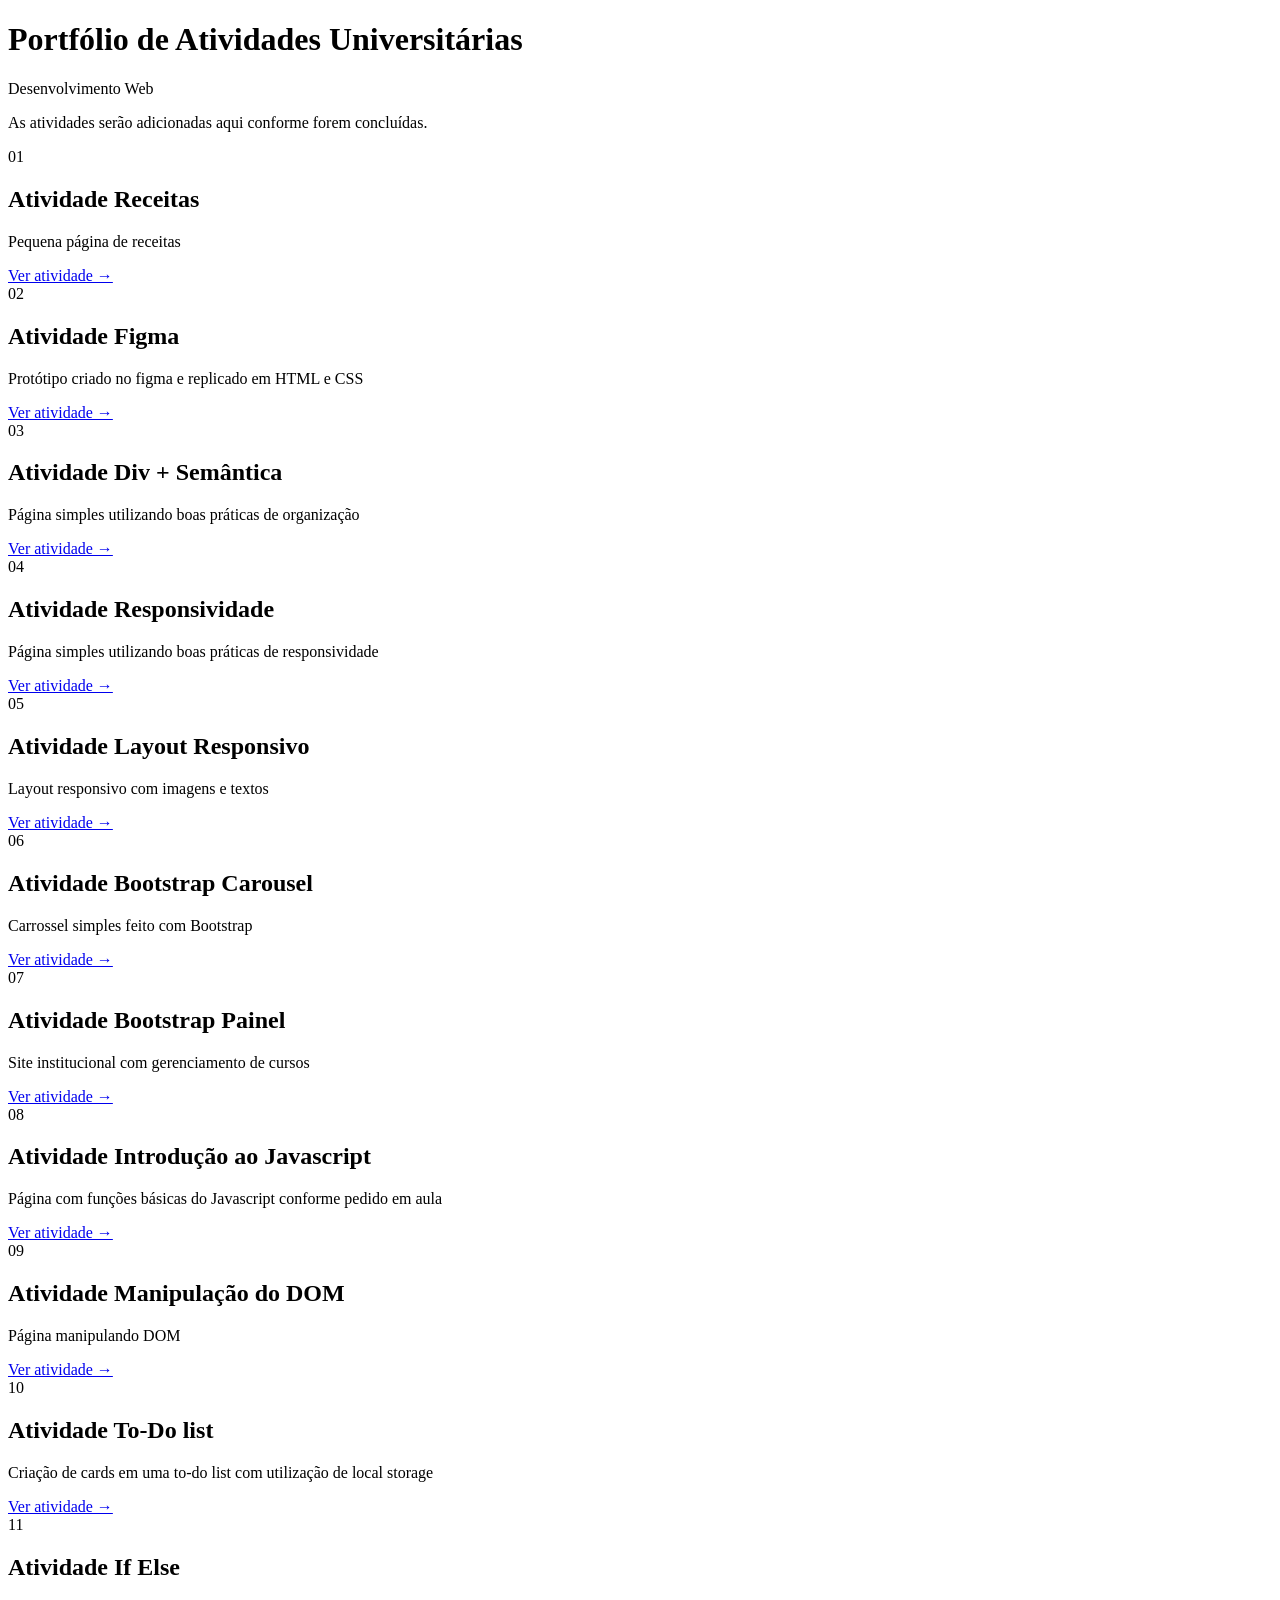
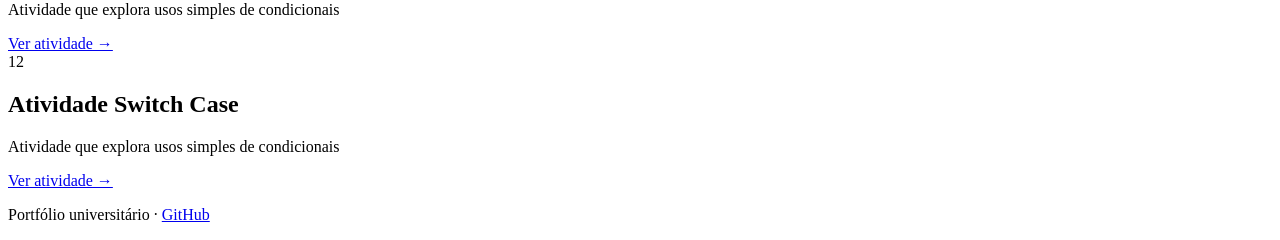
==== index.html @ ec562638 "feat: add new activity" ====
<!doctype html>
<html lang="pt-BR">
  <head>
    <meta charset="UTF-8" />
    <meta name="viewport" content="width=device-width, initial-scale=1.0" />
    <title>Portfólio de Atividades Universitárias</title>
    <link rel="stylesheet" href="style.css" />
  </head>
  <body>
    <header>
      <h1>Portfólio de Atividades Universitárias</h1>
      <p class="subtitulo">Desenvolvimento Web</p>
    </header>

    <main>
      <div class="aviso">
        <p>As atividades serão adicionadas aqui conforme forem concluídas.</p>
      </div>

      <div class="card">
        <span class="numero">01</span>
        <div class="info">
          <h2>Atividade Receitas</h2>
          <p>Pequena página de receitas</p>
          <a href="atividade-receitas/index.html" target="_blank"
            >Ver atividade →</a
          >
        </div>
      </div>
      <div class="card">
        <span class="numero">02</span>
        <div class="info">
          <h2>Atividade Figma</h2>
          <p>Protótipo criado no figma e replicado em HTML e CSS</p>
          <a href="atividade-template-figma/index.html" target="_blank"
            >Ver atividade →</a
          >
        </div>
      </div>
      <div class="card">
        <span class="numero">03</span>
        <div class="info">
          <h2>Atividade Div + Semântica</h2>
          <p>Página simples utilizando boas práticas de organização</p>
          <a href="atividade-div-semantica/index.html" target="_blank"
            >Ver atividade →</a
          >
        </div>
      </div>
      <div class="card">
        <span class="numero">04</span>
        <div class="info">
          <h2>Atividade Responsividade</h2>
          <p>Página simples utilizando boas práticas de responsividade</p>
          <a href="atividade-responsividade/index.html" target="_blank"
            >Ver atividade →</a
          >
        </div>
      </div>
      <div class="card">
        <span class="numero">05</span>
        <div class="info">
          <h2>Atividade Layout Responsivo</h2>
          <p>Layout responsivo com imagens e textos</p>
          <a href="atividade-layout-responsivo/index.html" target="_blank"
            >Ver atividade →</a
          >
        </div>
      </div>
      <div class="card">
        <span class="numero">06</span>
        <div class="info">
          <h2>Atividade Bootstrap Carousel</h2>
          <p>Carrossel simples feito com Bootstrap</p>
          <a href="atividade-bootstrap-carrossel/index.html" target="_blank"
            >Ver atividade →</a
          >
        </div>
      </div>
      <div class="card">
        <span class="numero">07</span>
        <div class="info">
          <h2>Atividade Bootstrap Painel</h2>
          <p>Site institucional com gerenciamento de cursos</p>
          <a href="atividade-painel/index.html" target="_blank"
            >Ver atividade →</a
          >
        </div>
      </div>
      <div class="card">
        <span class="numero">08</span>
        <div class="info">
          <h2>Atividade Introdução ao Javascript</h2>
          <p>
            Página com funções básicas do Javascript conforme pedido em aula
          </p>
          <a href="atividade-introducao-javascript/index.html" target="_blank"
            >Ver atividade →</a
          >
        </div>
      </div>
      <div class="card">
        <span class="numero">09</span>
        <div class="info">
          <h2>Atividade Manipulação do DOM</h2>
          <p>Página manipulando DOM</p>
          <a href="atividade-DOM/index.html" target="_blank">Ver atividade →</a>
        </div>
      </div>
      <div class="card">
        <span class="numero">10</span>
        <div class="info">
          <h2>Atividade To-Do list</h2>
          <p>
            Criação de cards em uma to-do list com utilização de local storage
          </p>
          <a href="atividade-todo-list/index.html" target="_blank"
            >Ver atividade →</a
          >
        </div>
      </div>
      <div class="card">
        <span class="numero">11</span>
        <div class="info">
          <h2>Atividade If Else</h2>
          <p>Atividade que explora usos simples de condicionais</p>
          <a href="atividade-if-else/index.html" target="_blank"
            >Ver atividade →</a
          >
        </div>
      </div>
      <div class="card">
        <span class="numero">12</span>
        <div class="info">
          <h2>Atividade Switch Case</h2>
          <p>Atividade que explora usos simples de condicionais</p>
          <a href="atividade-switch/index.html" target="_blank"
            >Ver atividade →</a
          >
        </div>
      </div>
    </main>

    <footer>
      <p>
        Portfólio universitário ·
        <a
          href="https://github.com/seu-usuario/college-activities-portfolio"
          target="_blank"
          >GitHub</a
        >
      </p>
    </footer>
  </body>
</html>
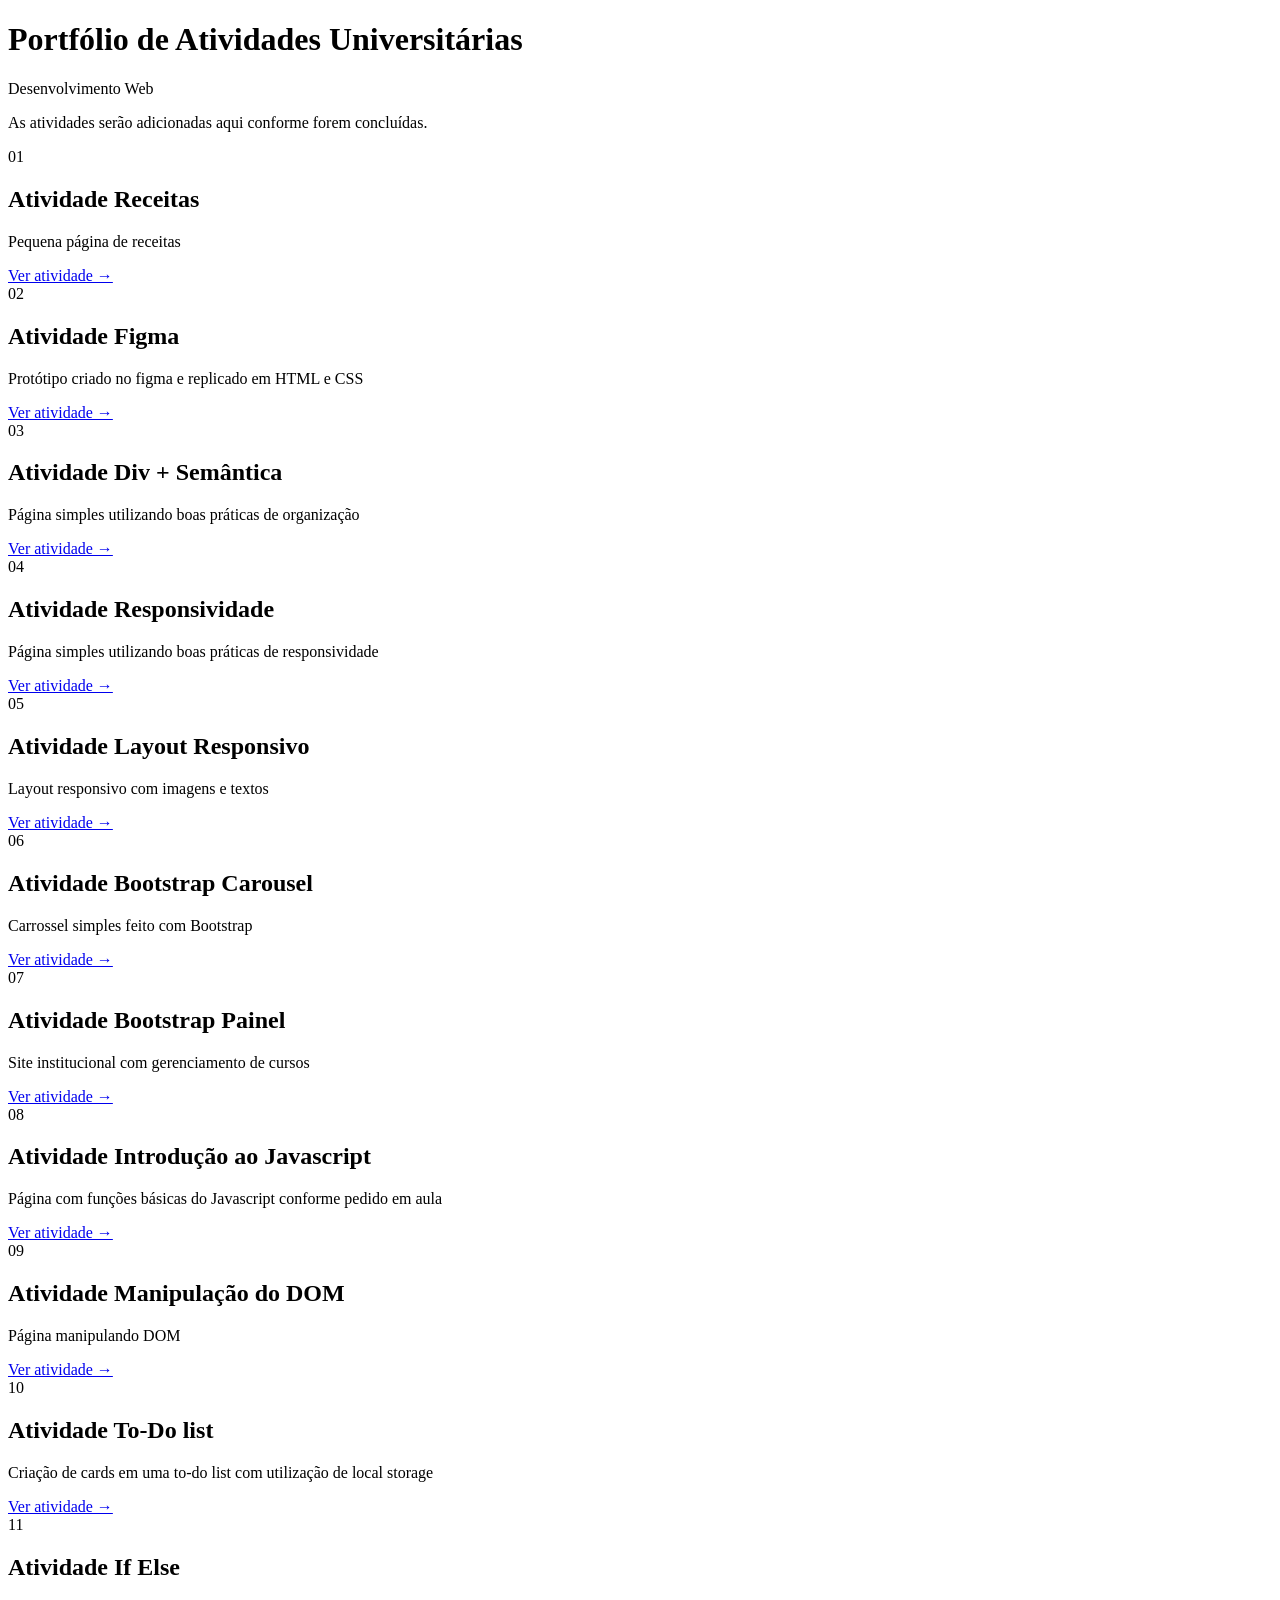
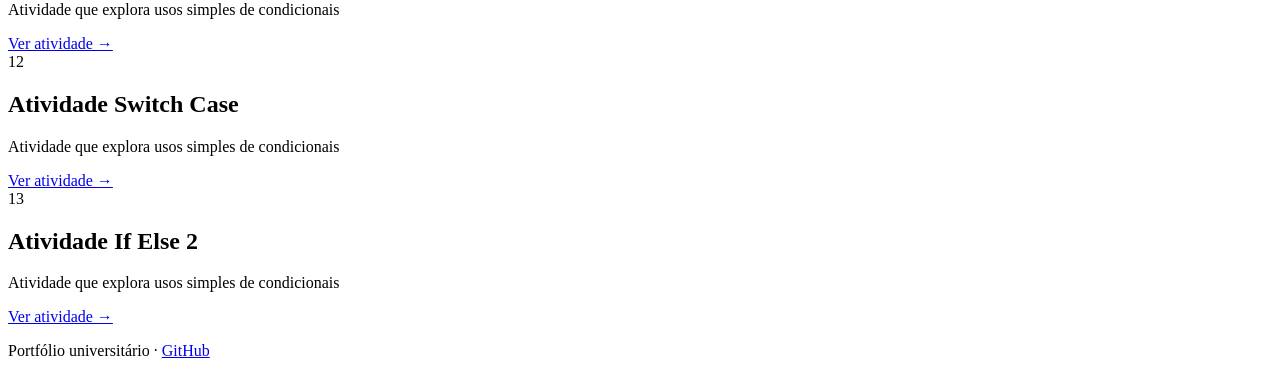
==== commit e608a3ea: "feat: add new activity" ====
--- a/index.html
+++ b/index.html
@@ -139,6 +139,16 @@
           >
         </div>
       </div>
+      <div class="card">
+        <span class="numero">13</span>
+        <div class="info">
+          <h2>Atividade If Else 2</h2>
+          <p>Atividade que explora usos simples de condicionais</p>
+          <a href="atividade-if-else-2/index.html" target="_blank"
+            >Ver atividade →</a
+          >
+        </div>
+      </div>
     </main>
 
     <footer>
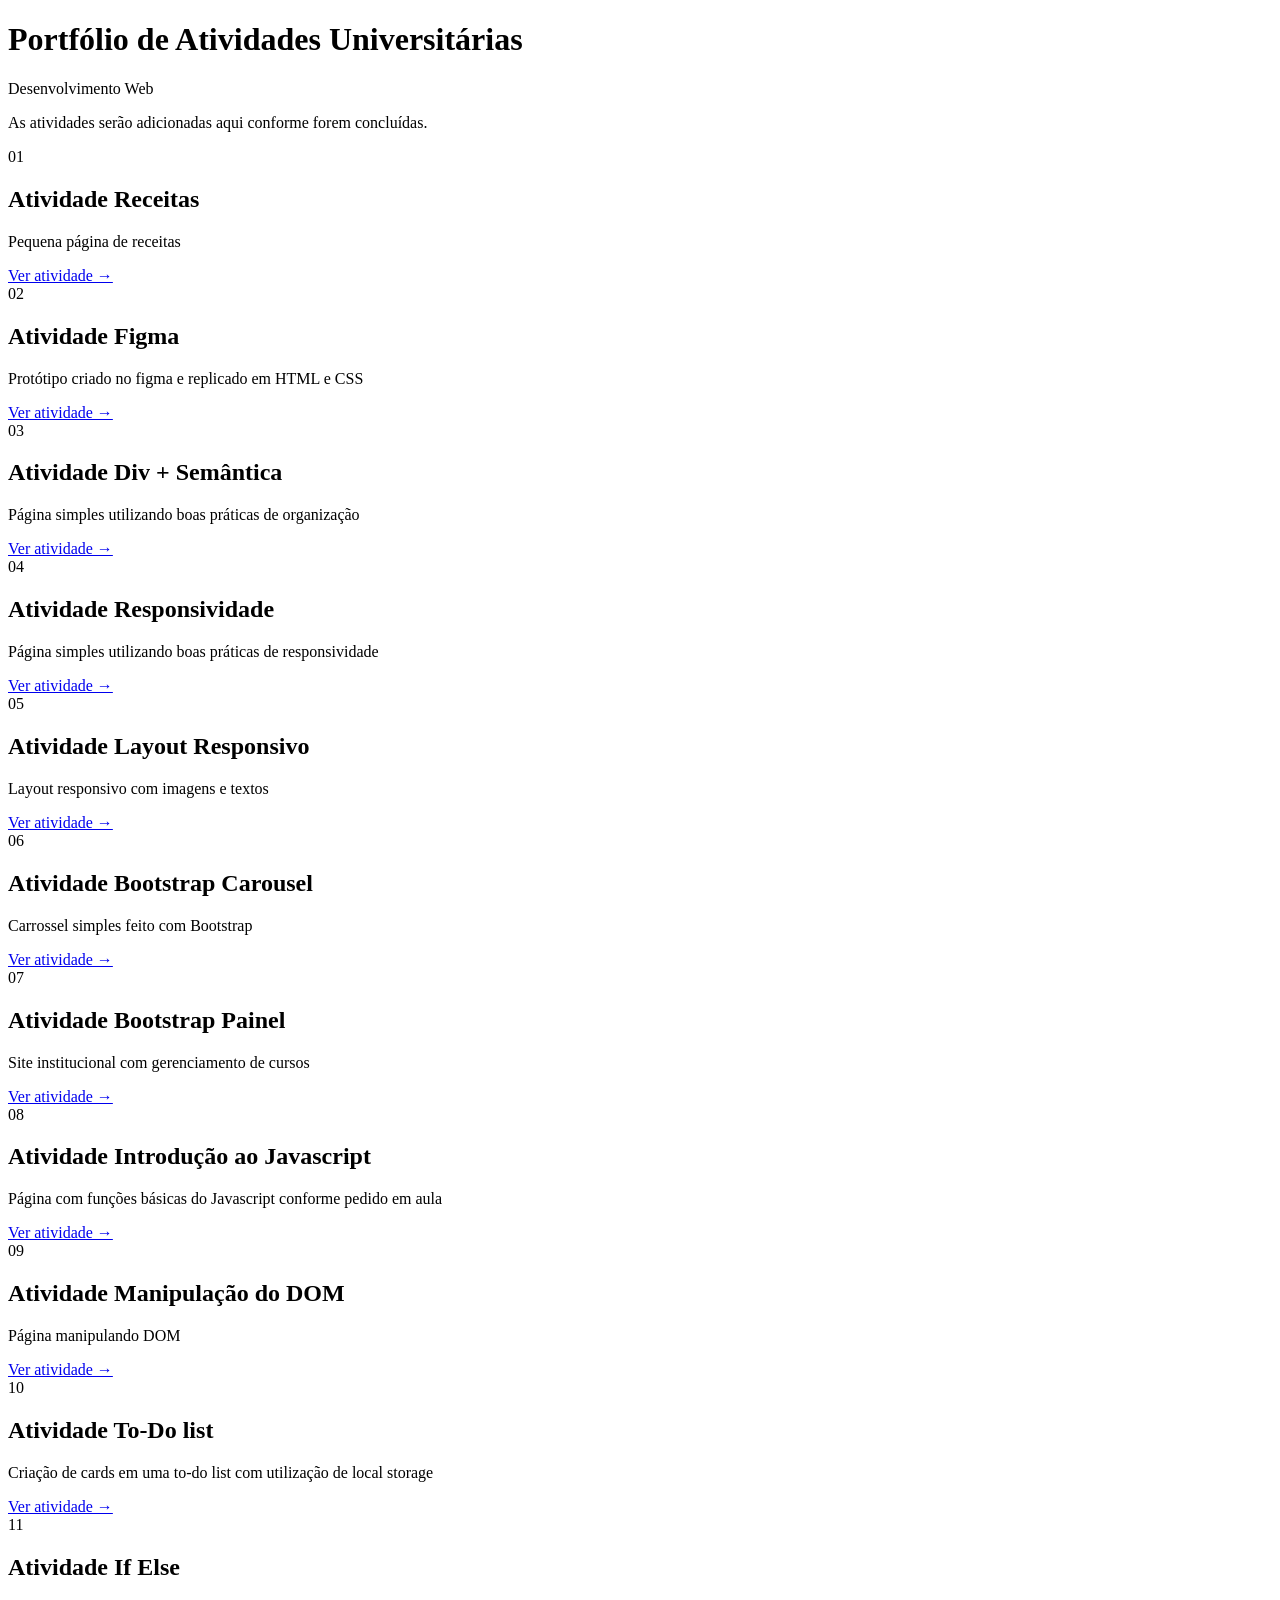
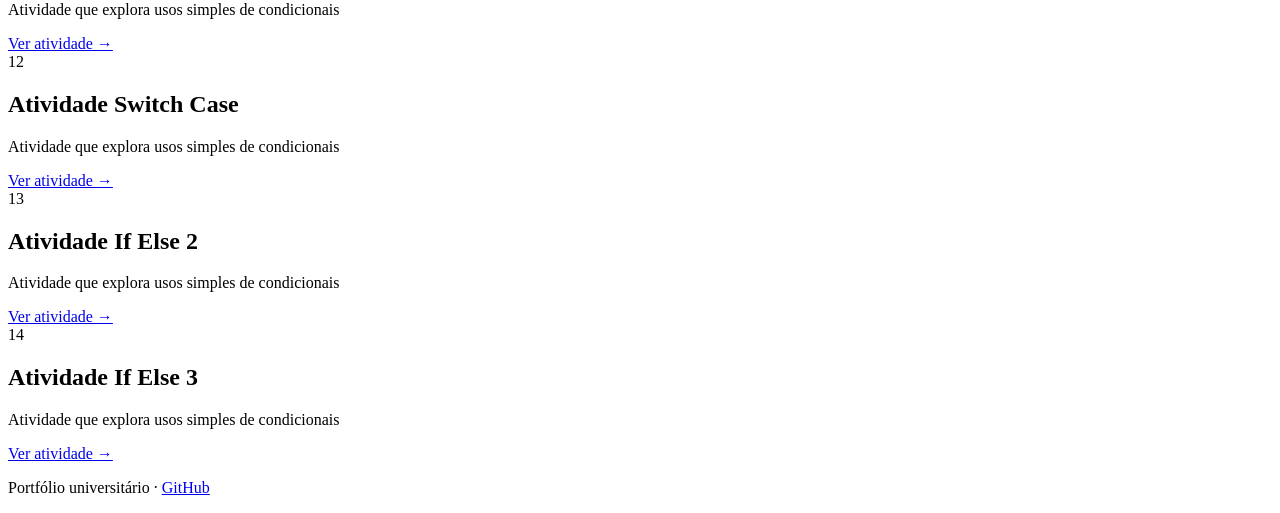
==== commit e8a08d25: "feat: add new activity" ====
--- a/index.html
+++ b/index.html
@@ -149,6 +149,16 @@
           >
         </div>
       </div>
+      <div class="card">
+        <span class="numero">14</span>
+        <div class="info">
+          <h2>Atividade If Else 3</h2>
+          <p>Atividade que explora usos simples de condicionais</p>
+          <a href="atividade-if-else-2/index.html" target="_blank"
+            >Ver atividade →</a
+          >
+        </div>
+      </div>
     </main>
 
     <footer>
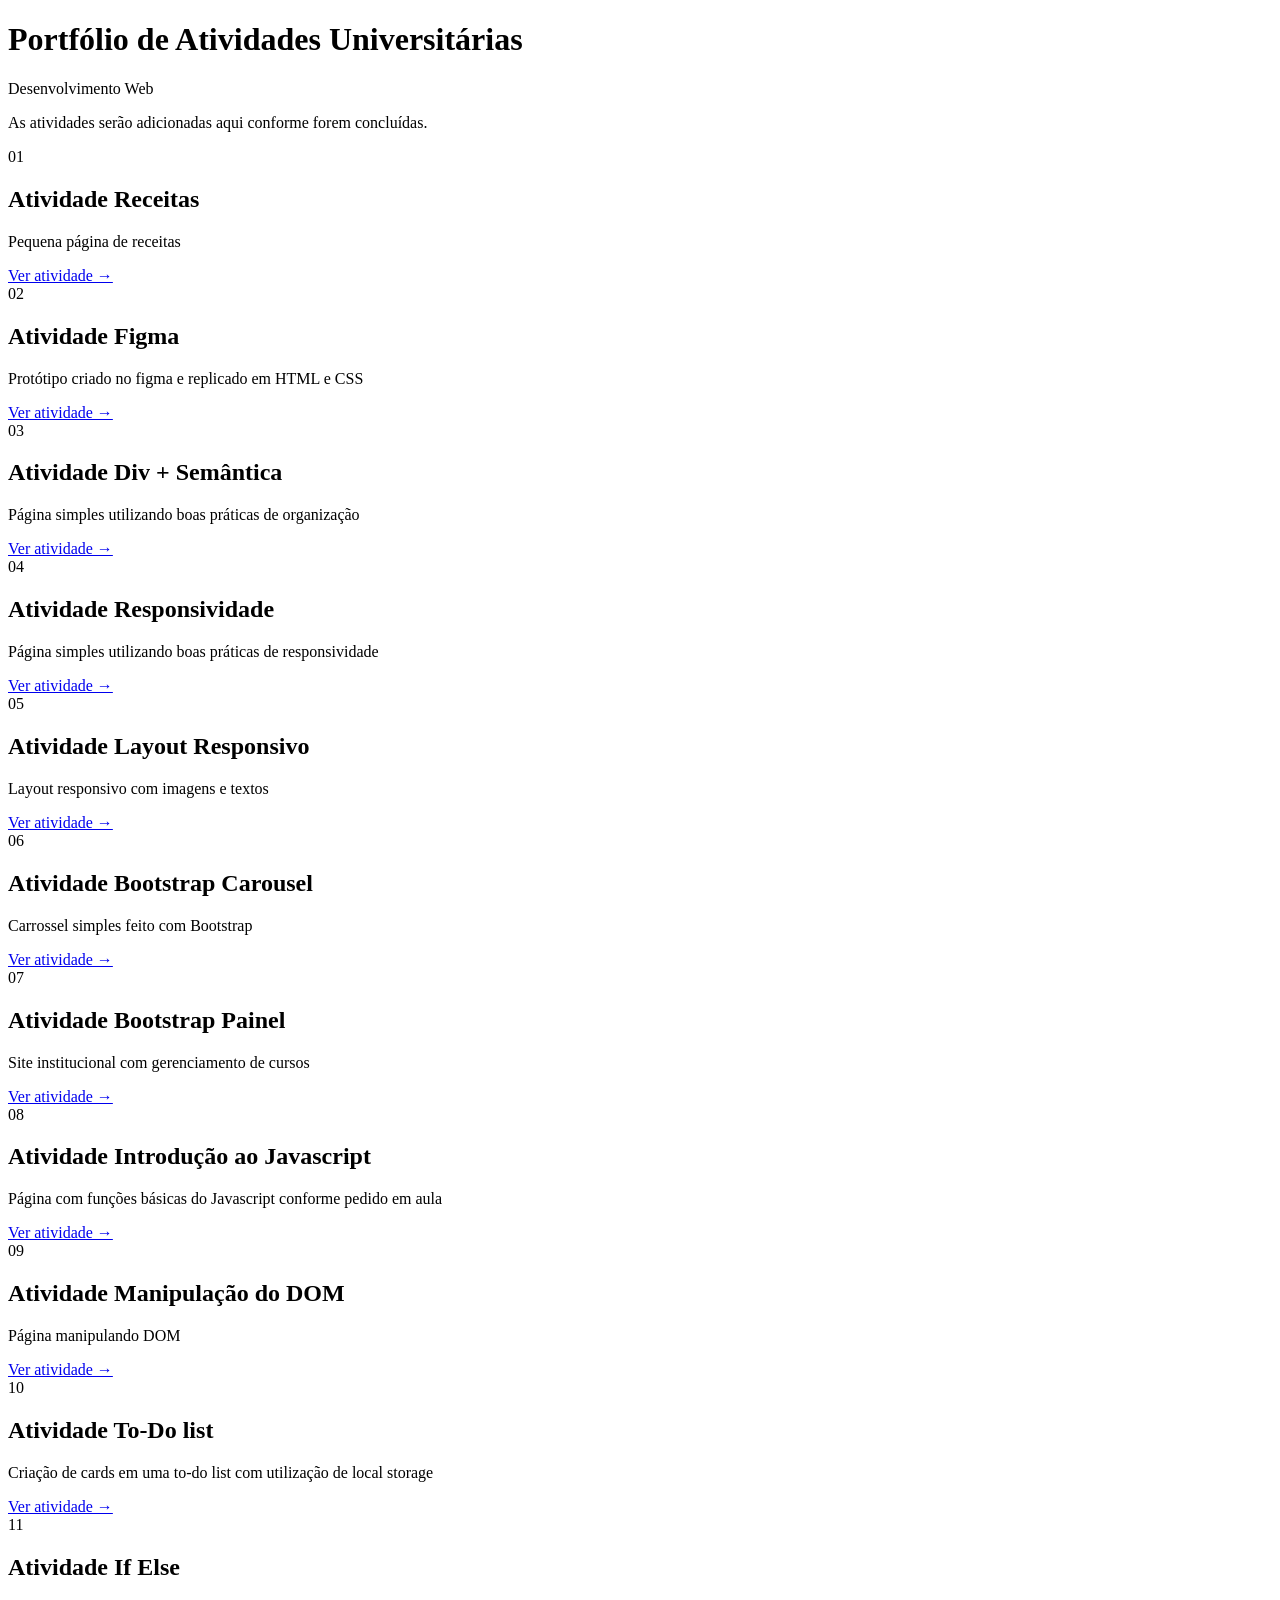
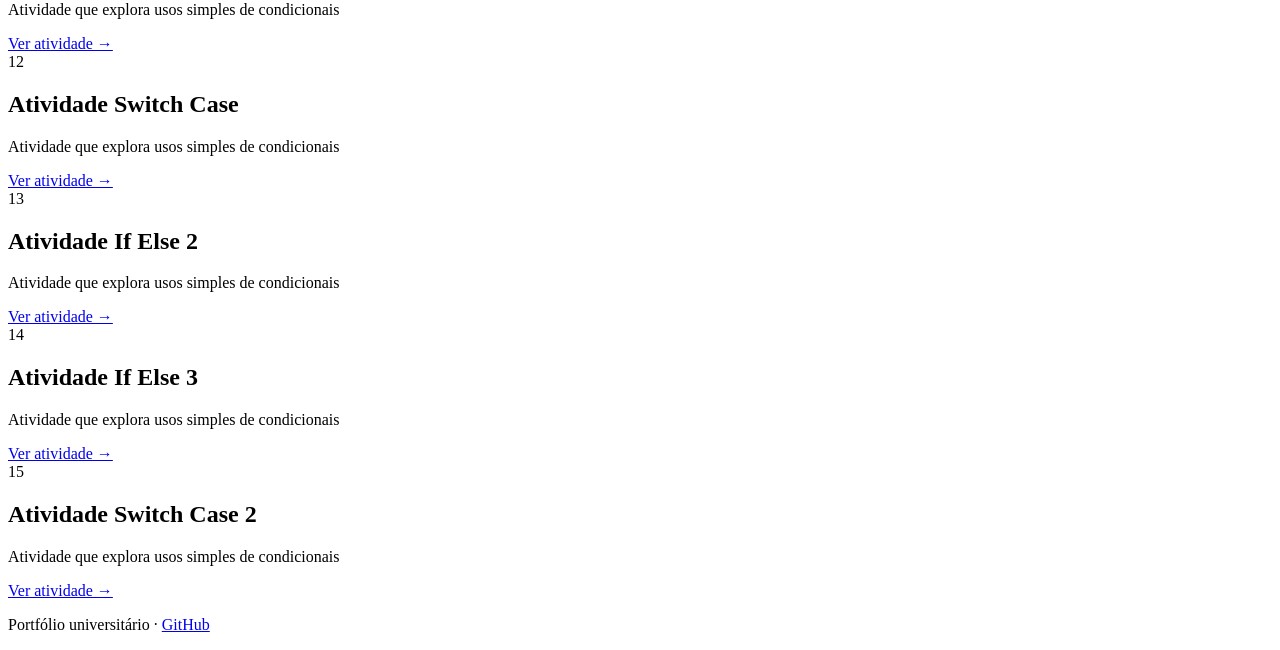
==== commit 03abfbef: "feat: change path" ====
--- a/index.html
+++ b/index.html
@@ -154,7 +154,17 @@
         <div class="info">
           <h2>Atividade If Else 3</h2>
           <p>Atividade que explora usos simples de condicionais</p>
-          <a href="atividade-if-else-2/index.html" target="_blank"
+          <a href="atividade-if-else-3/index.html" target="_blank"
+            >Ver atividade →</a
+          >
+        </div>
+      </div>
+      <div class="card">
+        <span class="numero">15</span>
+        <div class="info">
+          <h2>Atividade Switch Case 2</h2>
+          <p>Atividade que explora usos simples de condicionais</p>
+          <a href="atividade-switch-case-2/index.html" target="_blank"
             >Ver atividade →</a
           >
         </div>
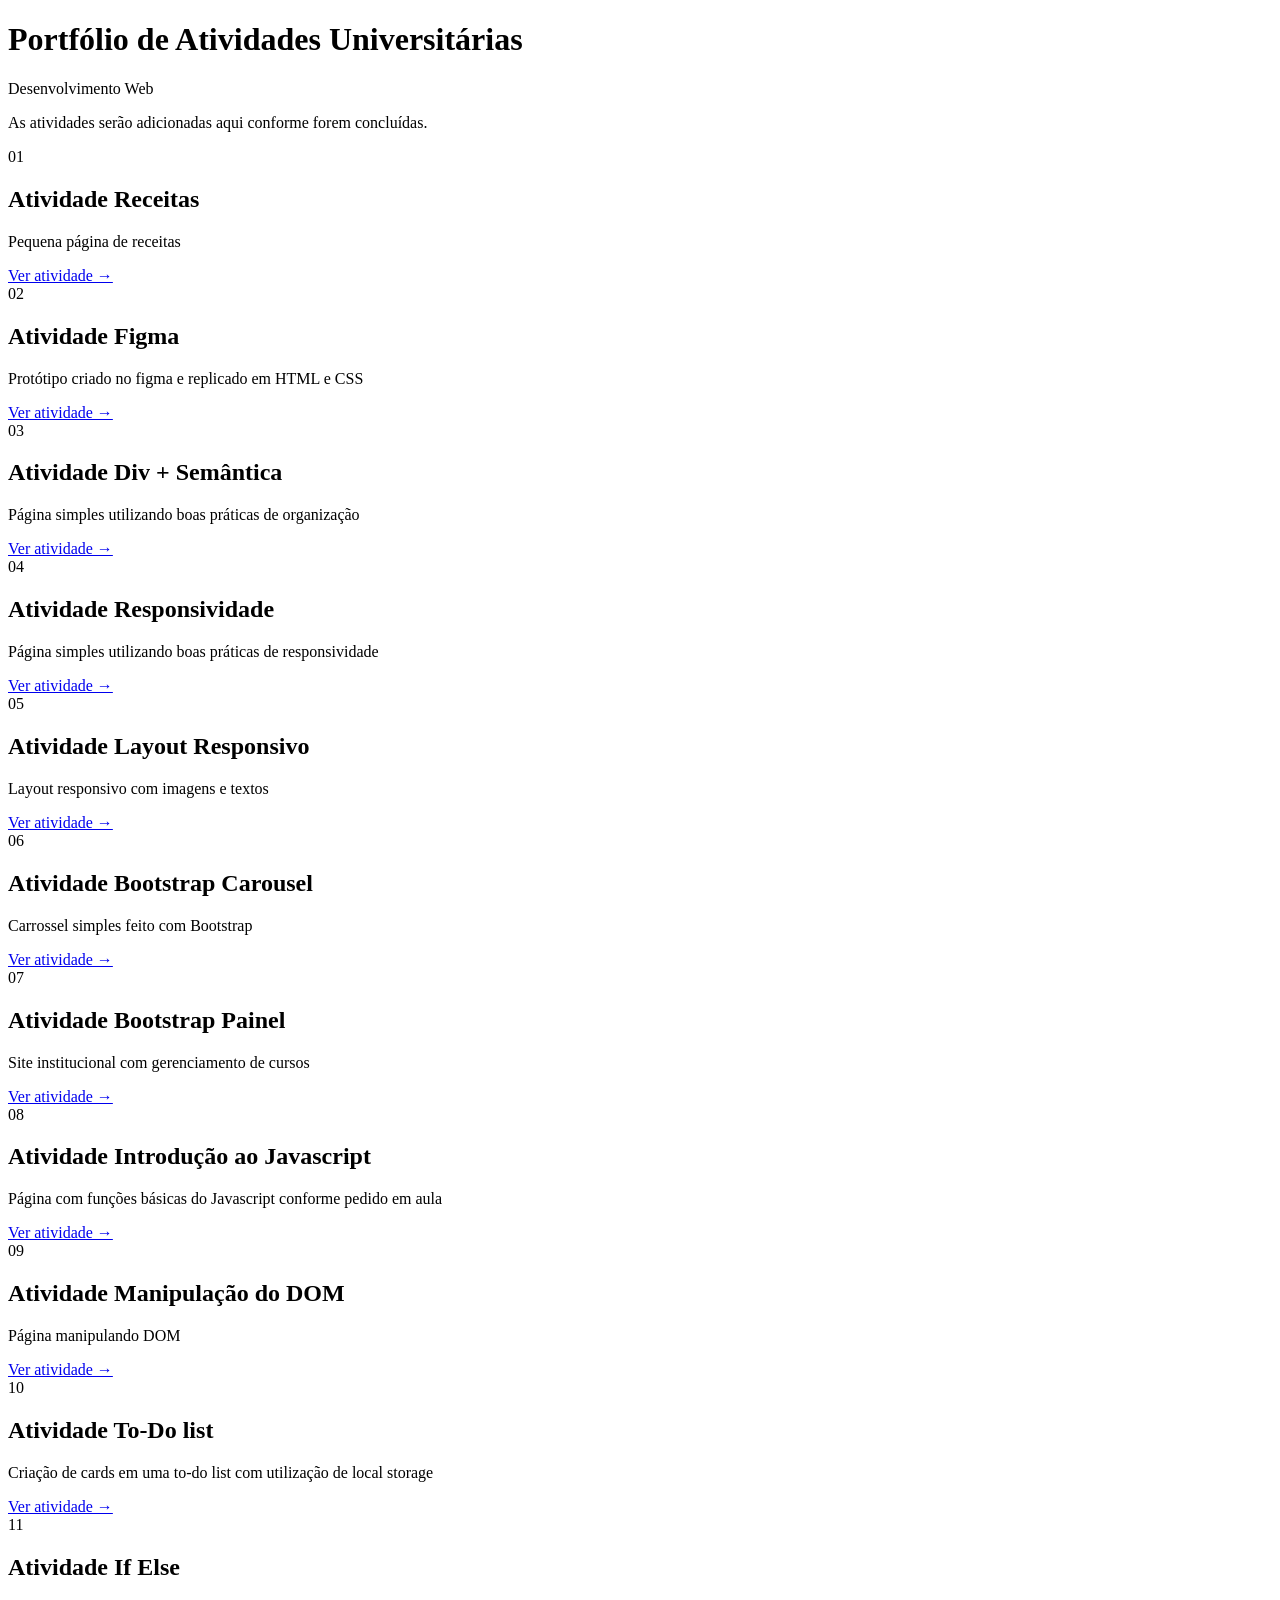
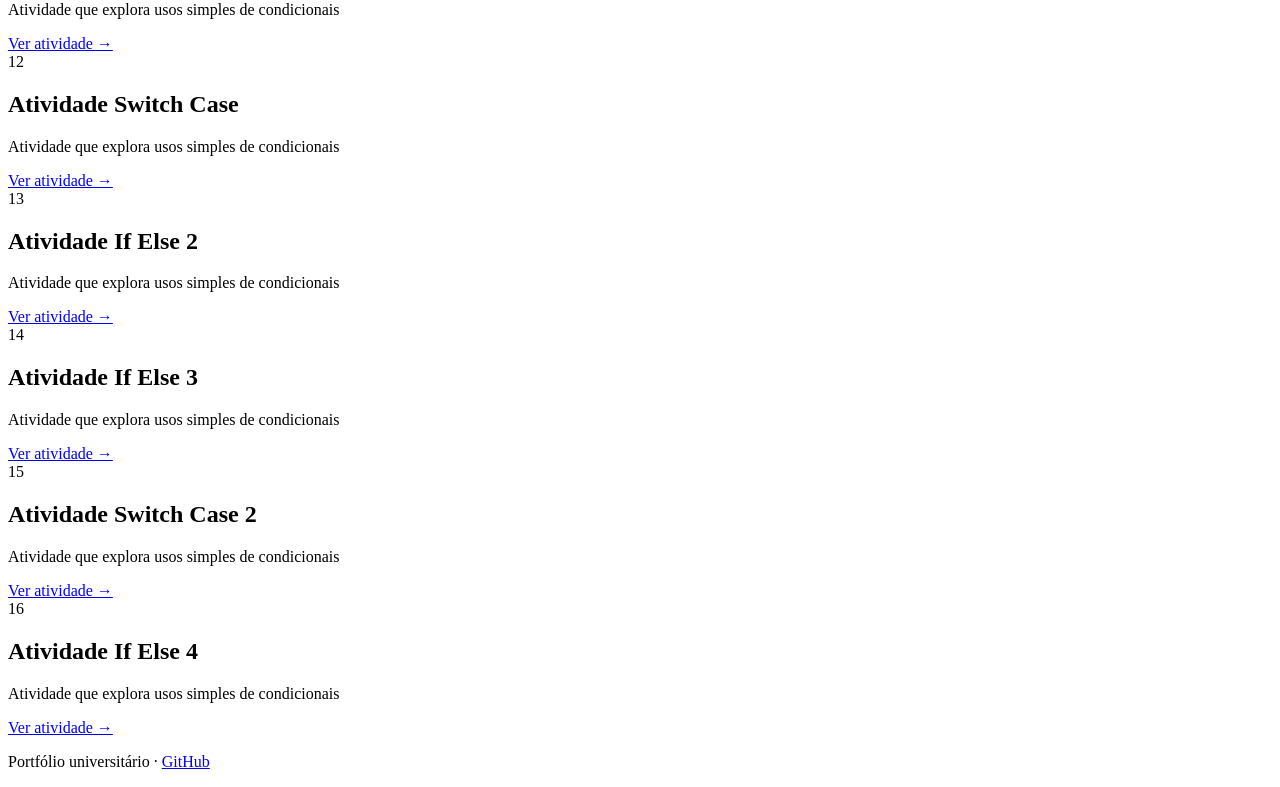
==== commit 5ca8d87d: "feat: add new activity" ====
--- a/index.html
+++ b/index.html
@@ -169,6 +169,16 @@
           >
         </div>
       </div>
+      <div class="card">
+        <span class="numero">16</span>
+        <div class="info">
+          <h2>Atividade If Else 4</h2>
+          <p>Atividade que explora usos simples de condicionais</p>
+          <a href="atividade-if-else-4/index.html" target="_blank"
+            >Ver atividade →</a
+          >
+        </div>
+      </div>
     </main>
 
     <footer>
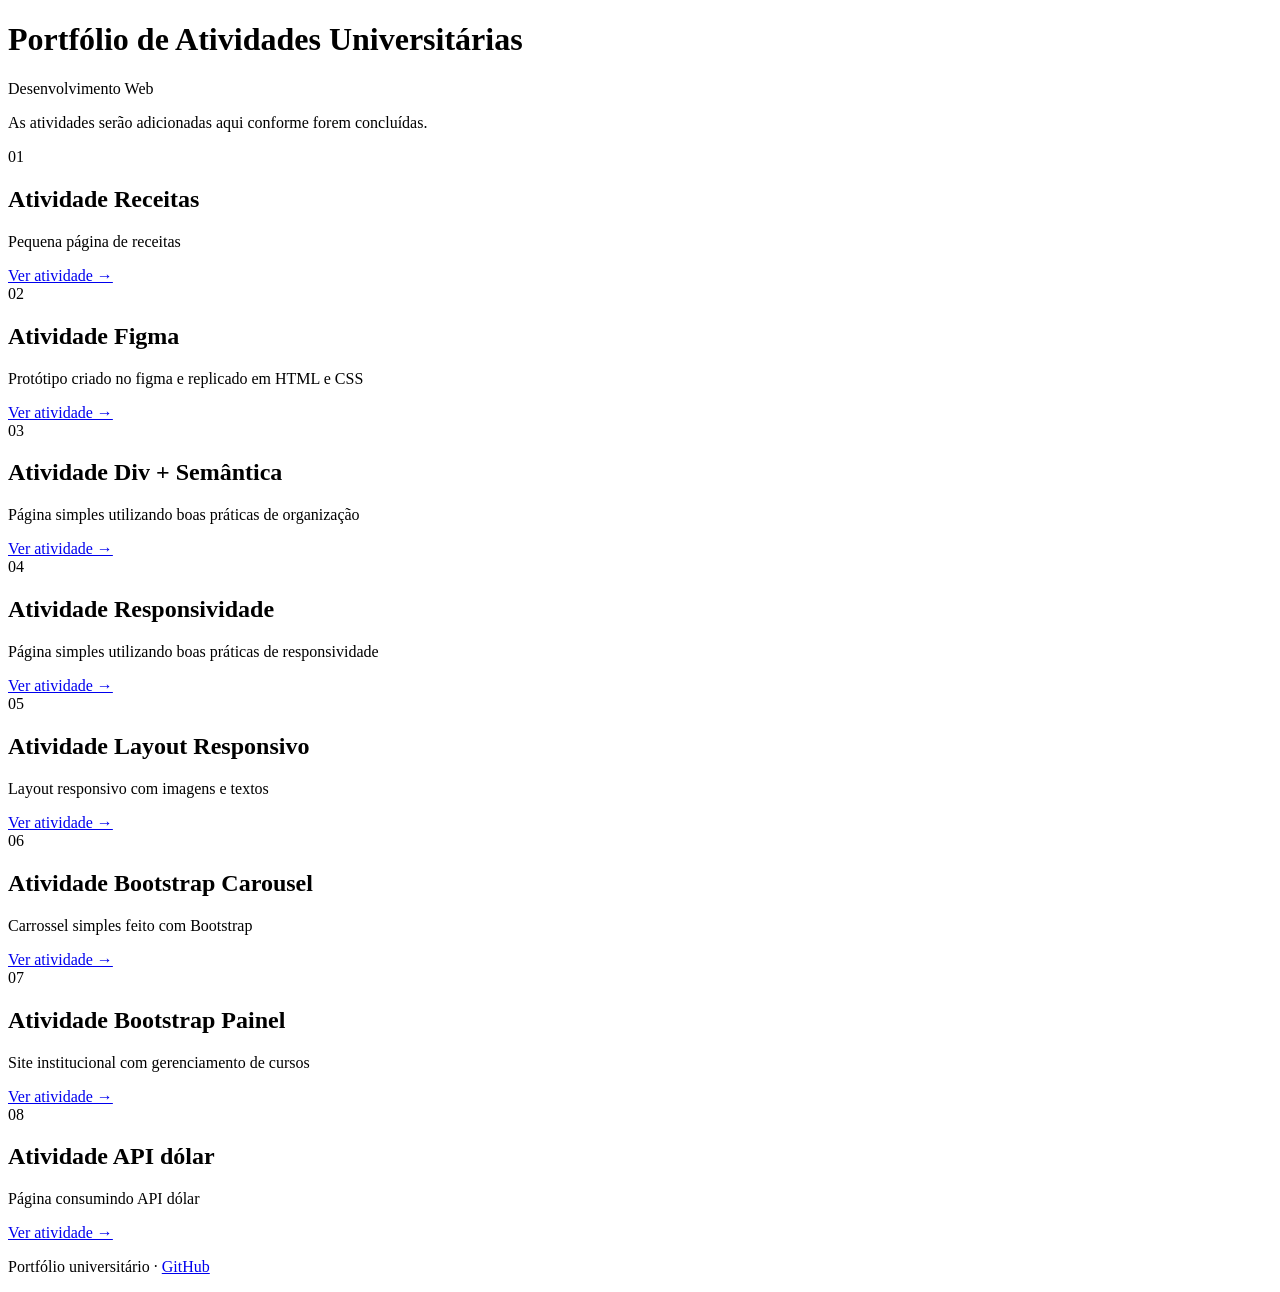
==== commit da6e87a9: "feat: add new activity" ====
--- a/index.html
+++ b/index.html
@@ -90,91 +90,9 @@
       <div class="card">
         <span class="numero">08</span>
         <div class="info">
-          <h2>Atividade Introdução ao Javascript</h2>
-          <p>
-            Página com funções básicas do Javascript conforme pedido em aula
-          </p>
-          <a href="atividade-introducao-javascript/index.html" target="_blank"
-            >Ver atividade →</a
-          >
-        </div>
-      </div>
-      <div class="card">
-        <span class="numero">09</span>
-        <div class="info">
-          <h2>Atividade Manipulação do DOM</h2>
-          <p>Página manipulando DOM</p>
-          <a href="atividade-DOM/index.html" target="_blank">Ver atividade →</a>
-        </div>
-      </div>
-      <div class="card">
-        <span class="numero">10</span>
-        <div class="info">
-          <h2>Atividade To-Do list</h2>
-          <p>
-            Criação de cards em uma to-do list com utilização de local storage
-          </p>
-          <a href="atividade-todo-list/index.html" target="_blank"
-            >Ver atividade →</a
-          >
-        </div>
-      </div>
-      <div class="card">
-        <span class="numero">11</span>
-        <div class="info">
-          <h2>Atividade If Else</h2>
-          <p>Atividade que explora usos simples de condicionais</p>
-          <a href="atividade-if-else/index.html" target="_blank"
-            >Ver atividade →</a
-          >
-        </div>
-      </div>
-      <div class="card">
-        <span class="numero">12</span>
-        <div class="info">
-          <h2>Atividade Switch Case</h2>
-          <p>Atividade que explora usos simples de condicionais</p>
-          <a href="atividade-switch/index.html" target="_blank"
-            >Ver atividade →</a
-          >
-        </div>
-      </div>
-      <div class="card">
-        <span class="numero">13</span>
-        <div class="info">
-          <h2>Atividade If Else 2</h2>
-          <p>Atividade que explora usos simples de condicionais</p>
-          <a href="atividade-if-else-2/index.html" target="_blank"
-            >Ver atividade →</a
-          >
-        </div>
-      </div>
-      <div class="card">
-        <span class="numero">14</span>
-        <div class="info">
-          <h2>Atividade If Else 3</h2>
-          <p>Atividade que explora usos simples de condicionais</p>
-          <a href="atividade-if-else-3/index.html" target="_blank"
-            >Ver atividade →</a
-          >
-        </div>
-      </div>
-      <div class="card">
-        <span class="numero">15</span>
-        <div class="info">
-          <h2>Atividade Switch Case 2</h2>
-          <p>Atividade que explora usos simples de condicionais</p>
-          <a href="atividade-switch-case-2/index.html" target="_blank"
-            >Ver atividade →</a
-          >
-        </div>
-      </div>
-      <div class="card">
-        <span class="numero">16</span>
-        <div class="info">
-          <h2>Atividade If Else 4</h2>
-          <p>Atividade que explora usos simples de condicionais</p>
-          <a href="atividade-if-else-4/index.html" target="_blank"
+          <h2>Atividade API dólar</h2>
+          <p>Página consumindo API dólar</p>
+          <a href="atividade-dolar-api/index.html" target="_blank"
             >Ver atividade →</a
           >
         </div>
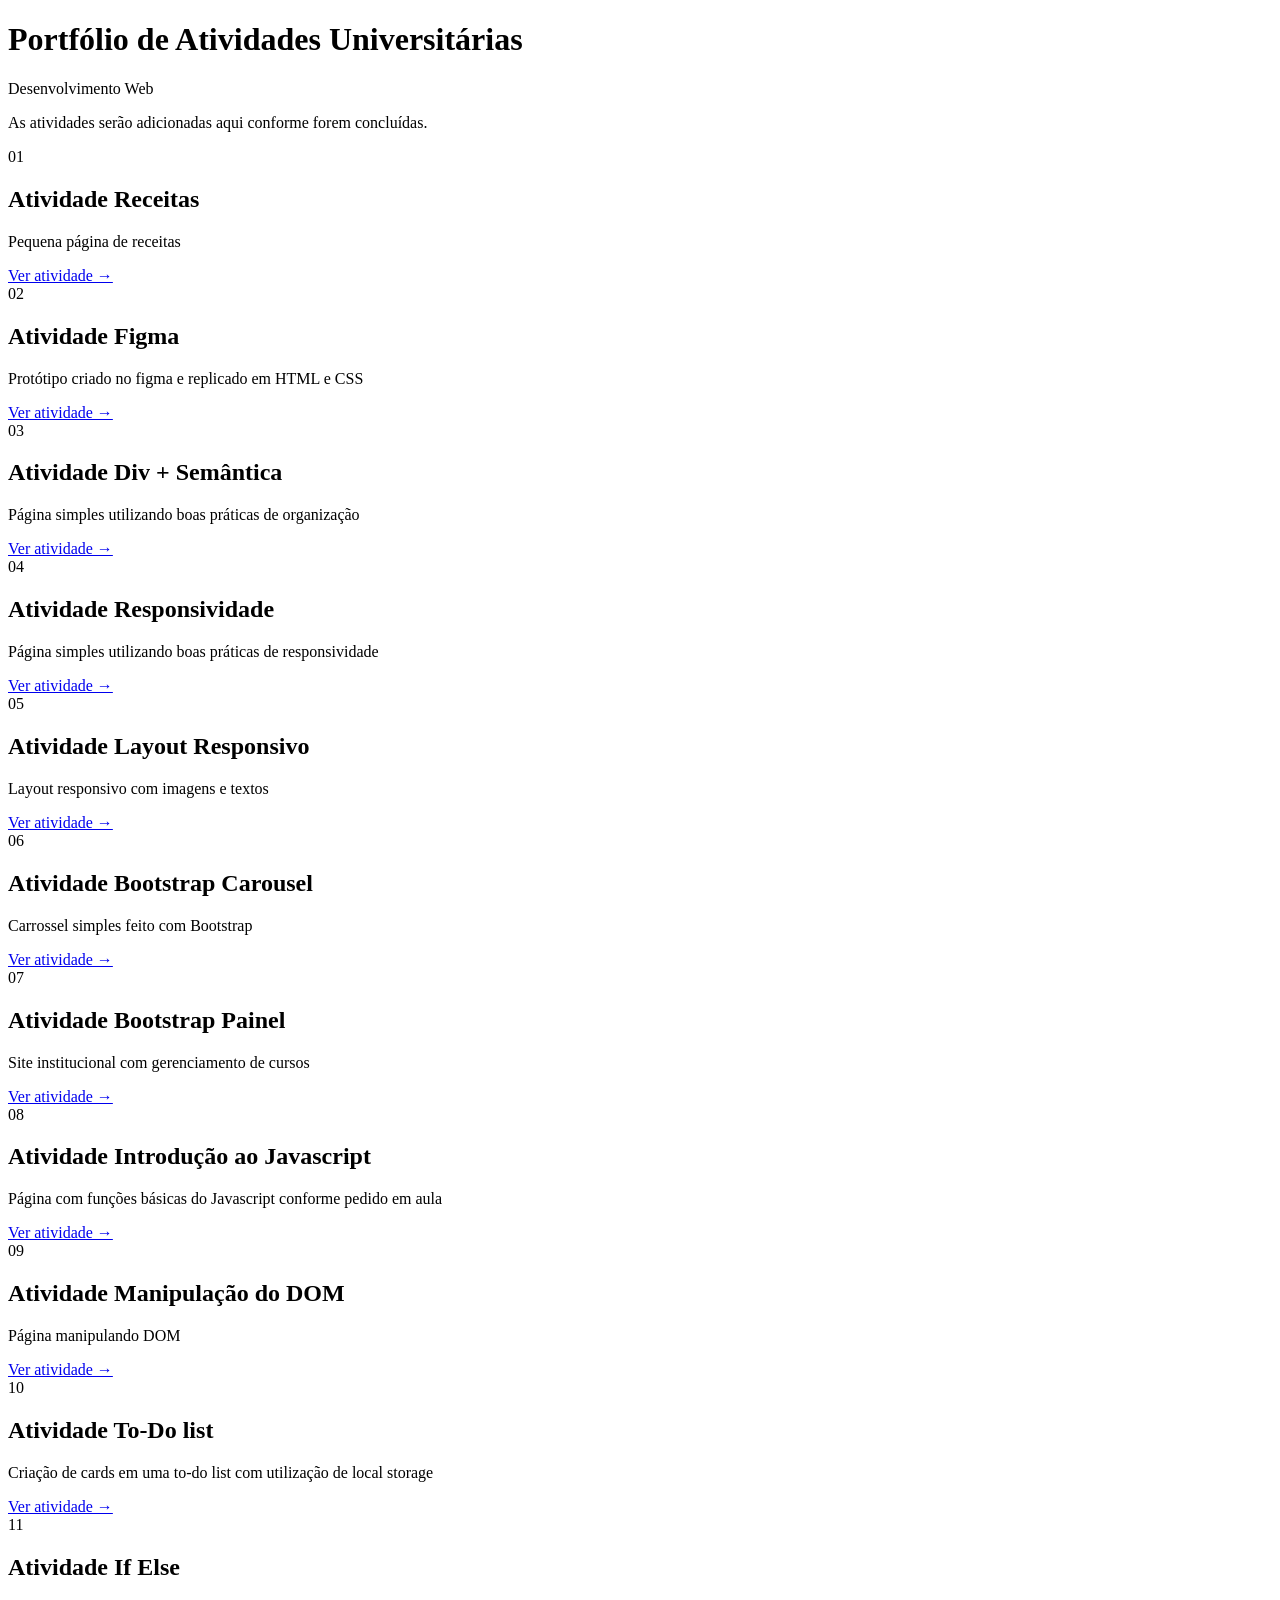
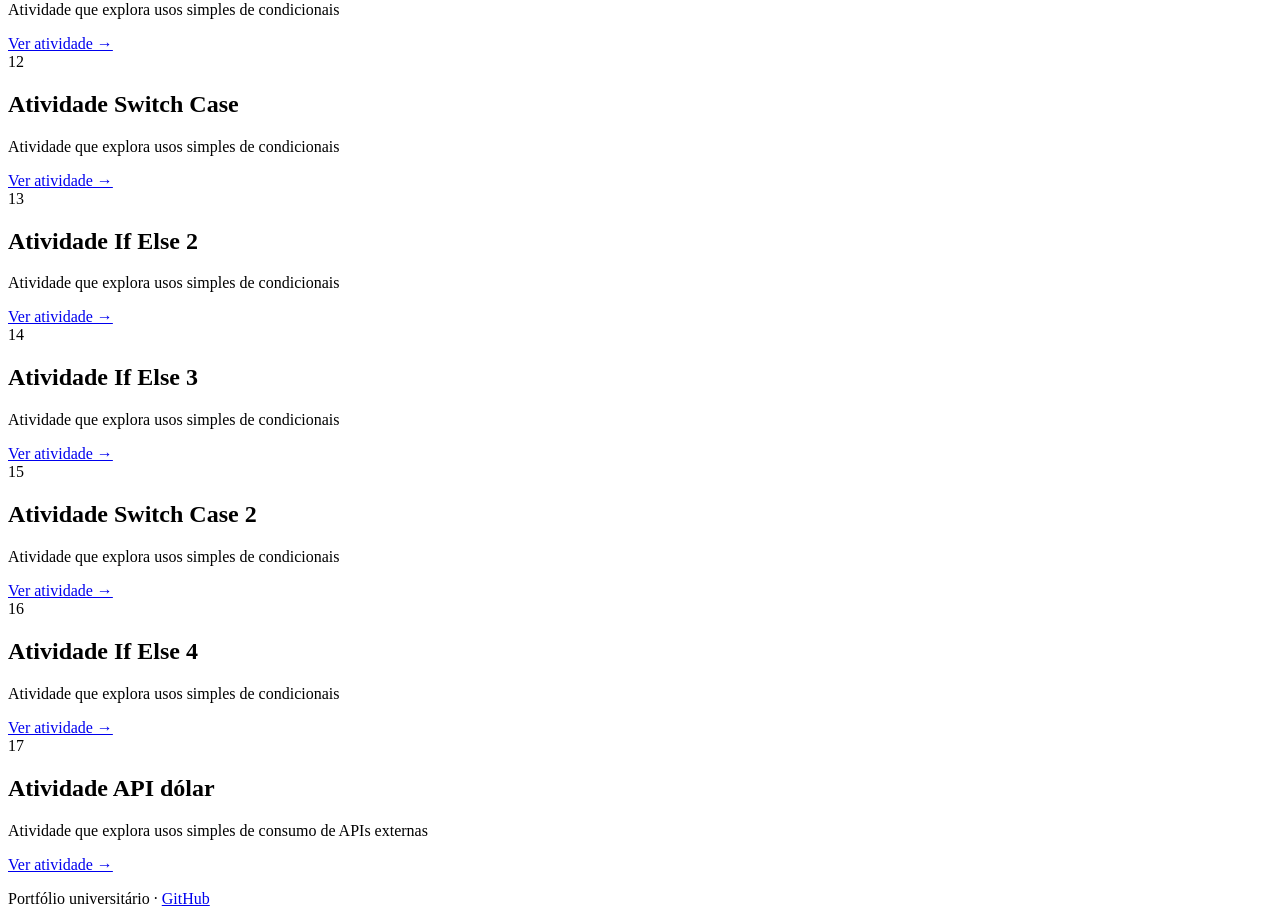
==== commit dc9019e8: "feat: add new activity" ====
--- a/index.html
+++ b/index.html
@@ -90,8 +90,100 @@
       <div class="card">
         <span class="numero">08</span>
         <div class="info">
+          <h2>Atividade Introdução ao Javascript</h2>
+          <p>
+            Página com funções básicas do Javascript conforme pedido em aula
+          </p>
+          <a href="atividade-introducao-javascript/index.html" target="_blank"
+            >Ver atividade →</a
+          >
+        </div>
+      </div>
+      <div class="card">
+        <span class="numero">09</span>
+        <div class="info">
+          <h2>Atividade Manipulação do DOM</h2>
+          <p>Página manipulando DOM</p>
+          <a href="atividade-DOM/index.html" target="_blank">Ver atividade →</a>
+        </div>
+      </div>
+      <div class="card">
+        <span class="numero">10</span>
+        <div class="info">
+          <h2>Atividade To-Do list</h2>
+          <p>
+            Criação de cards em uma to-do list com utilização de local storage
+          </p>
+          <a href="atividade-todo-list/index.html" target="_blank"
+            >Ver atividade →</a
+          >
+        </div>
+      </div>
+      <div class="card">
+        <span class="numero">11</span>
+        <div class="info">
+          <h2>Atividade If Else</h2>
+          <p>Atividade que explora usos simples de condicionais</p>
+          <a href="atividade-if-else/index.html" target="_blank"
+            >Ver atividade →</a
+          >
+        </div>
+      </div>
+      <div class="card">
+        <span class="numero">12</span>
+        <div class="info">
+          <h2>Atividade Switch Case</h2>
+          <p>Atividade que explora usos simples de condicionais</p>
+          <a href="atividade-switch/index.html" target="_blank"
+            >Ver atividade →</a
+          >
+        </div>
+      </div>
+      <div class="card">
+        <span class="numero">13</span>
+        <div class="info">
+          <h2>Atividade If Else 2</h2>
+          <p>Atividade que explora usos simples de condicionais</p>
+          <a href="atividade-if-else-2/index.html" target="_blank"
+            >Ver atividade →</a
+          >
+        </div>
+      </div>
+      <div class="card">
+        <span class="numero">14</span>
+        <div class="info">
+          <h2>Atividade If Else 3</h2>
+          <p>Atividade que explora usos simples de condicionais</p>
+          <a href="atividade-if-else-3/index.html" target="_blank"
+            >Ver atividade →</a
+          >
+        </div>
+      </div>
+      <div class="card">
+        <span class="numero">15</span>
+        <div class="info">
+          <h2>Atividade Switch Case 2</h2>
+          <p>Atividade que explora usos simples de condicionais</p>
+          <a href="atividade-switch-case-2/index.html" target="_blank"
+            >Ver atividade →</a
+          >
+        </div>
+      </div>
+      <div class="card">
+        <span class="numero">16</span>
+        <div class="info">
+          <h2>Atividade If Else 4</h2>
+          <p>Atividade que explora usos simples de condicionais</p>
+          <a href="atividade-if-else-4/index.html" target="_blank"
+            >Ver atividade →</a
+          >
+        </div>
+      </div>
+      <div class="card">
+        <span class="numero">17</span>
+        <div class="info">
           <h2>Atividade API dólar</h2>
-          <p>Página consumindo API dólar</p>
+          <p>Atividade que explora usos simples de consumo de APIs externas</p>
           <a href="atividade-dolar-api/index.html" target="_blank"
             >Ver atividade →</a
           >
